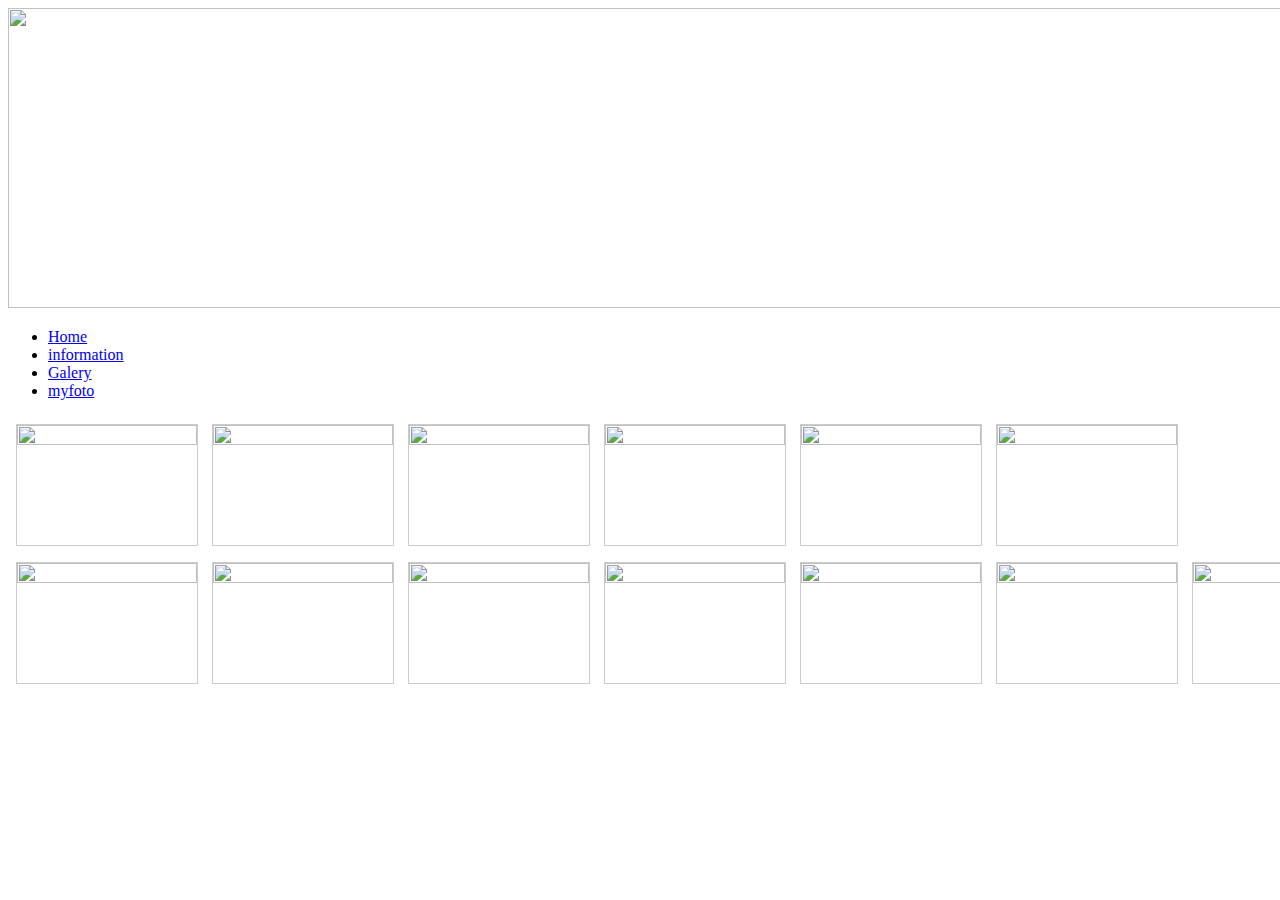
==== myfoto.html @ 57bea5ec "Update myfoto.html" ====
<!DOCTYPE html PUBLIC "-//W3C//DTD XHTML 1.0 Strict//EN"
	"http://www.w3.org/TR/xhtml1/DTD/xhtml1-strict.dtd">
<html xmlns="http://www.w3.org/1999/xhtml" xml:lang="en" lang="en">
<link rel="stylesheet" type="text/css" href="mystyle.css">
<head>
	<title>fotografy</title>
	<meta http-equiv="content-type" content="text/html;charset=utf-8" />
	<meta name="generator" content="Geany 1.29" />
	
	<style>

div.gallery {
    margin: 5px;
    border: 1px solid #ccc;
    float: left;
    width: 180px;
}

div.gallery:hover {
    border: 1px solid #777;
}

div.gallery img {
    width: 100%;
    height: auto;
}

div.desc {
    padding: 30px;
    text-align: center;
}


</style>
	

</head>

<body style= font-family: Times New Roman, Arial, Helvatica;  >
	<img src="/home/emre/Documents/103/head.jpg"
	width="1300" height="300">
	
		<ul>
  <li><a href="ara güler hakkında.html">Home</a></li>
  <li><a href="informatin of abouth fotografy.html">information</a></li>
  <li><a href="ımage-galary.html">Galery</a></li>
  <li><a href="myfoto.html">myfoto</a></li>
</ul>
	
	
	
	
	
	
	<table>
	
	
	
	
	<tr>
		
	<td><div class="gallery">
  <a target="_blank" href="/home/emre/Documents/103/my-ımage/1.jpg">
    <img src="/home/emre/Documents/103/my-ımage/1.jpg"  width="300" height="200">
  </a>
 
</div></td>	
	




	<td><div class="gallery">
  <a target="_blank" href="/home/emre/Documents/103/my-ımage/2.jpg">
    <img src="/home/emre/Documents/103/my-ımage/2.jpg"  width="300" height="200">
  </a>
 
</div>
</td>	
	





	





	






	<td><div class="gallery">
  <a target="_blank" href="/home/emre/Documents/103/my-ımage/3.jpg">
    <img src="/home/emre/Documents/103/my-ımage/4.jpg"  width="300" height="200">
  </a>
 
</div>
</td>	
	






	<td>	<div class="gallery">
  <a target="_blank" href="/home/emre/Documents/103/my-ımage/5.jpg">
    <img src="/home/emre/Documents/103/my-ımage/5.jpg"  width="300" height="200">
  </a>
 
</div>
</td>	








	





<td>
	<div class="gallery">
  <a target="_blank" href="/home/emre/Documents/103/my-ımage/6.jpg">
    <img src="/home/emre/Documents/103/my-ımage/6.jpg"  width="300" height="200">
  </a>
 
</div>
</td>	
	






	


<td>	<div class="gallery">
  <a target="_blank" href="/home/emre/Documents/103/my-ımage/7.jpg">
    <img src="/home/emre/Documents/103/my-ımage/7.jpg"  width="300" height="200">
  </a>
 
</div>
</td>	



<table>



<td><div class="gallery">
  <a target="_blank" href="/home/emre/Documents/103/my-ımage/8.jpg">
    <img src="/home/emre/Documents/103/my-ımage/8.jpg"  width="300" height="200">
  </a>
 
</div>
</td>	
	
	














	<td><div class="gallery">
  <a target="_blank" href="/home/emre/Documents/103/my-ımage/11.jpg">
    <img src="/home/emre/Documents/103/my-ımage/11.jpg"  width="300" height="200">
  </a>
 
</div>
</td>	
	





	<td><div class="gallery">
  <a target="_blank" href="/home/emre/Documents/103/my-ımage/road.jpg">
    <img src="/home/emre/Documents/103/my-ımage/road.jpg"  width="300" height="200">
  </a>
 
</div>
</td>	
	
	
	
	<td><div class="gallery">
  <a target="_blank" href="/home/emre/Documents/103/my-ımage/red-eyes.jpg">
    <img src="/home/emre/Documents/103/my-ımage/red-eyes.jpg"  width="300" height="200">
  </a>
 
</div>
</td>	







<td><div class="gallery">
  <a target="_blank" href="/home/emre/Documents/103/my-ımage/12.jpg">
    <img src="/home/emre/Documents/103/my-ımage/12.jpg"  width="300" height="200">
  </a>
 
</div></td>	
	
	


	


	<td><div class="gallery">
  <a target="_blank" href="/home/emre/Documents/103/my-ımage/13.jpg">
    <img src="/home/emre/Documents/103/my-ımage/14.jpg"  width="300" height="200">
  </a>
 
</div>
</td>	
	






	<td><div class="gallery">
  <a target="_blank" href="/home/emre/Documents/103/my-ımage/15.jpg">
    <img src="/home/emre/Documents/103/my-ımage/15.jpg"  width="300" height="200">
  </a>
 
</div>

</td>	
	</table>
	
	</table>
	
	
</body>

</html>
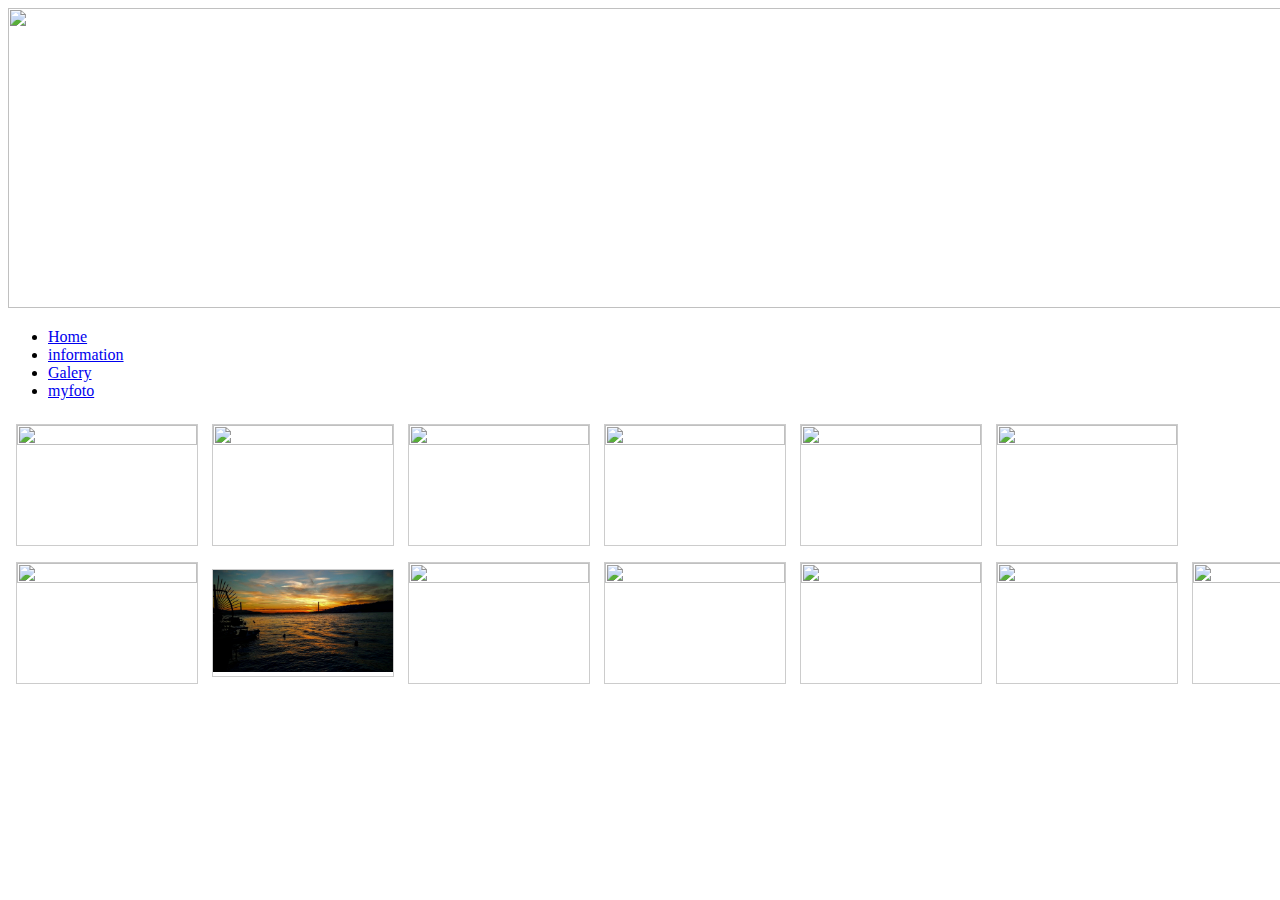
==== commit aae33bb8: "Update myfoto.html" ====
--- a/myfoto.html
+++ b/myfoto.html
@@ -38,15 +38,16 @@
 </head>
 
 <body style= font-family: Times New Roman, Arial, Helvatica;  >
-	<img src="/home/emre/Documents/103/head.jpg"
+	<img src="https://ituis17.github.io/a1-kayduemre/head.jpg"
 	width="1300" height="300">
 	
-		<ul>
-  <li><a href="ara güler hakkında.html">Home</a></li>
-  <li><a href="informatin of abouth fotografy.html">information</a></li>
-  <li><a href="ımage-galary.html">Galery</a></li>
-  <li><a href="myfoto.html">myfoto</a></li>
+	<ul>
+  <li><a href="https://ituis17.github.io/a1-kayduemre/ara güler hakkında.html">Home</a></li>
+  <li><a href="https://ituis17.github.io/a1-kayduemre/informatin of abouth fotografy.html">information</a></li>
+  <li><a href="https://ituis17.github.io/a1-kayduemre/ımage-galary.html">Galery</a></li>
+  <li><a href="https://ituis17.github.io/a1-kayduemre/myfoto.html">myfoto</a></li>
 </ul>
+	
 	
 	
 	
@@ -188,8 +189,8 @@
 
 
 	<td><div class="gallery">
-  <a target="_blank" href="/home/emre/Documents/103/my-ımage/11.jpg">
-    <img src="/home/emre/Documents/103/my-ımage/11.jpg"  width="300" height="200">
+  <a target="_blank" href="./a1-kayduemre/my-ımage/11.jpg">
+    <img src="./my-ımage/11.jpg"  width="300" height="200">
   </a>
  
 </div>
